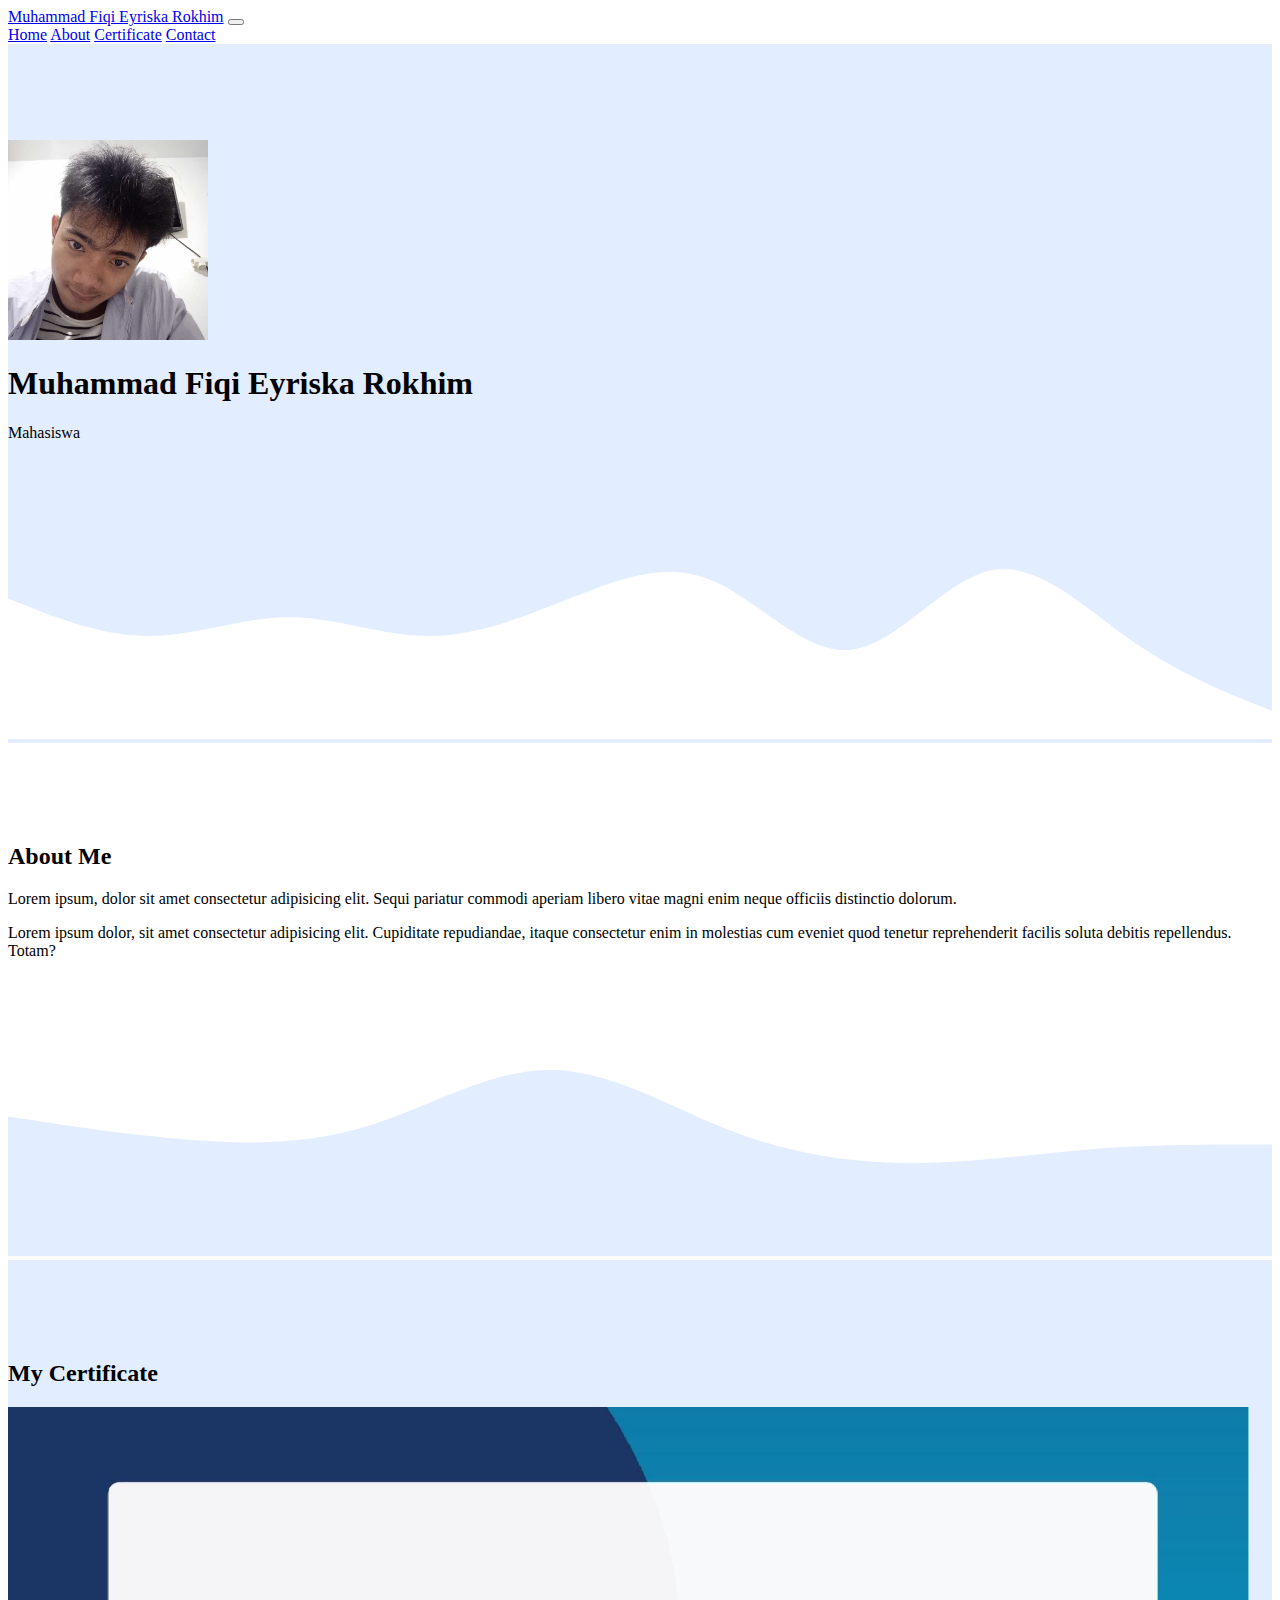
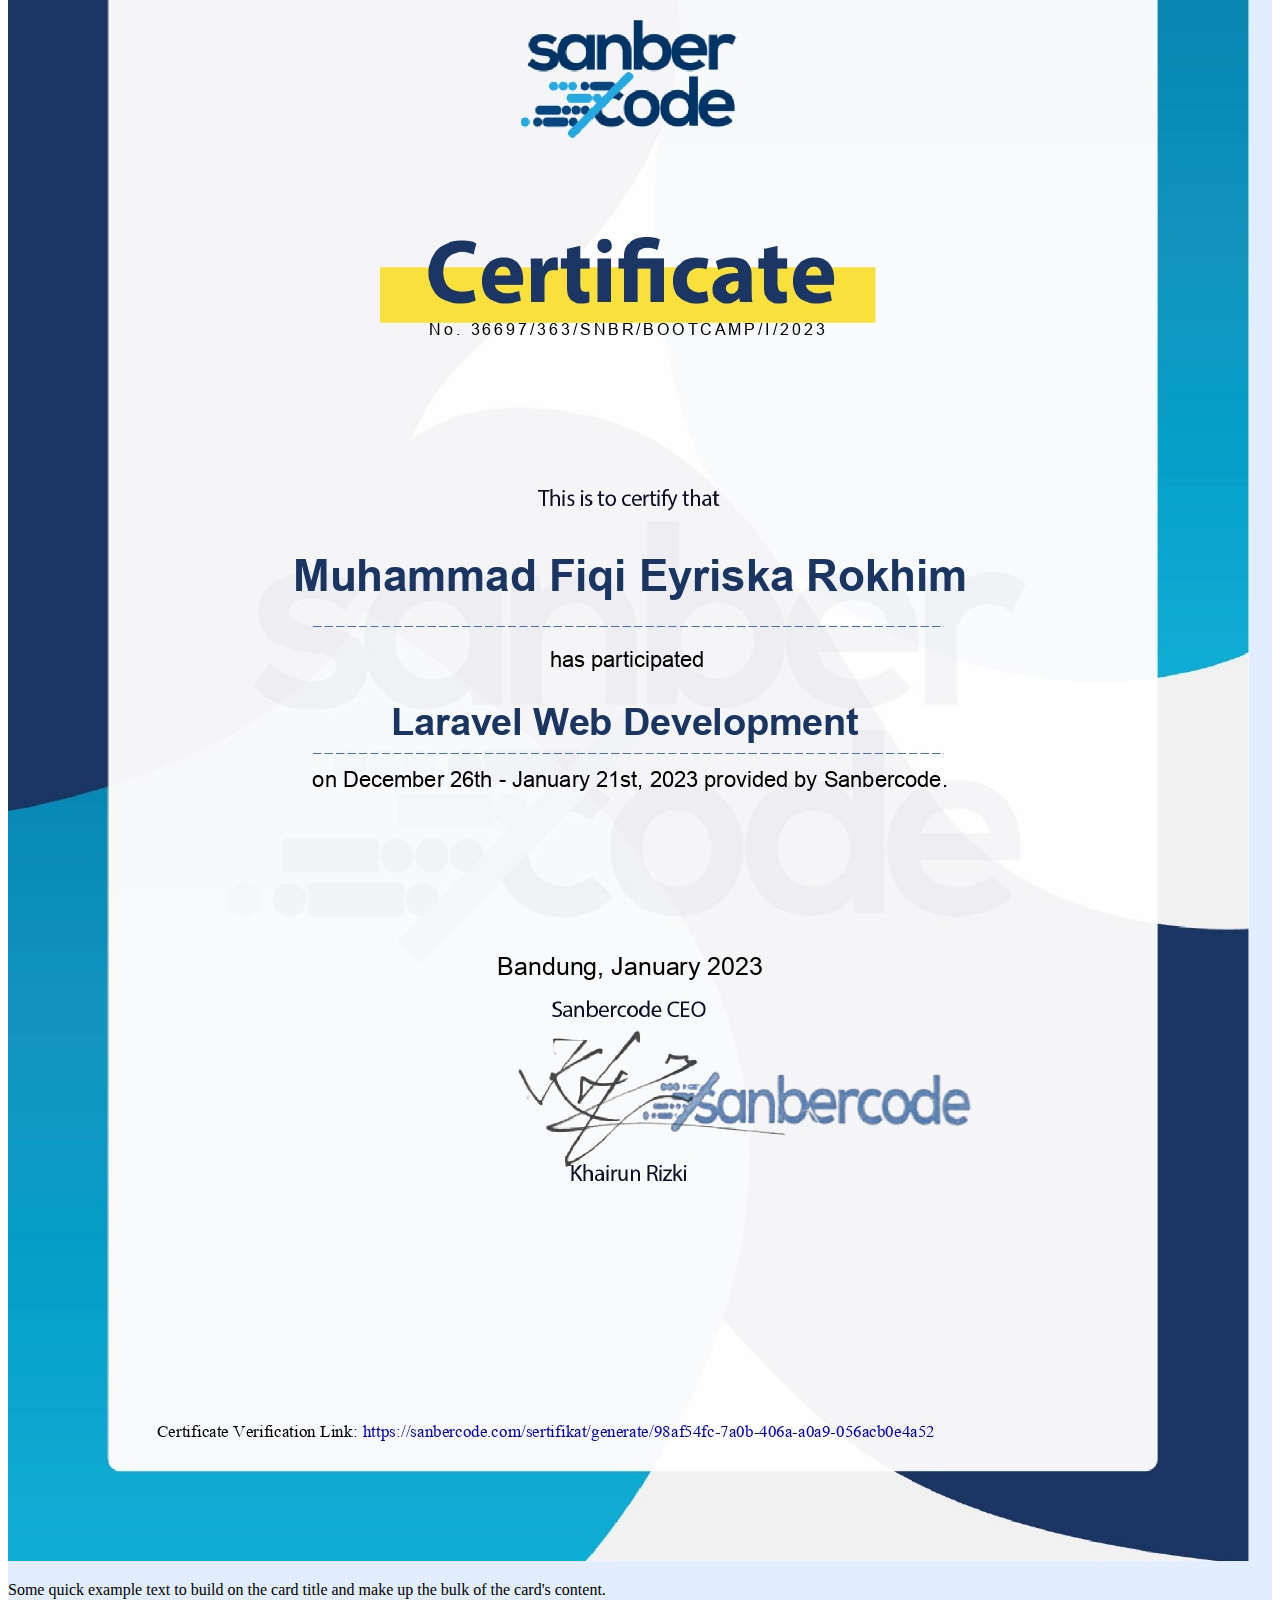
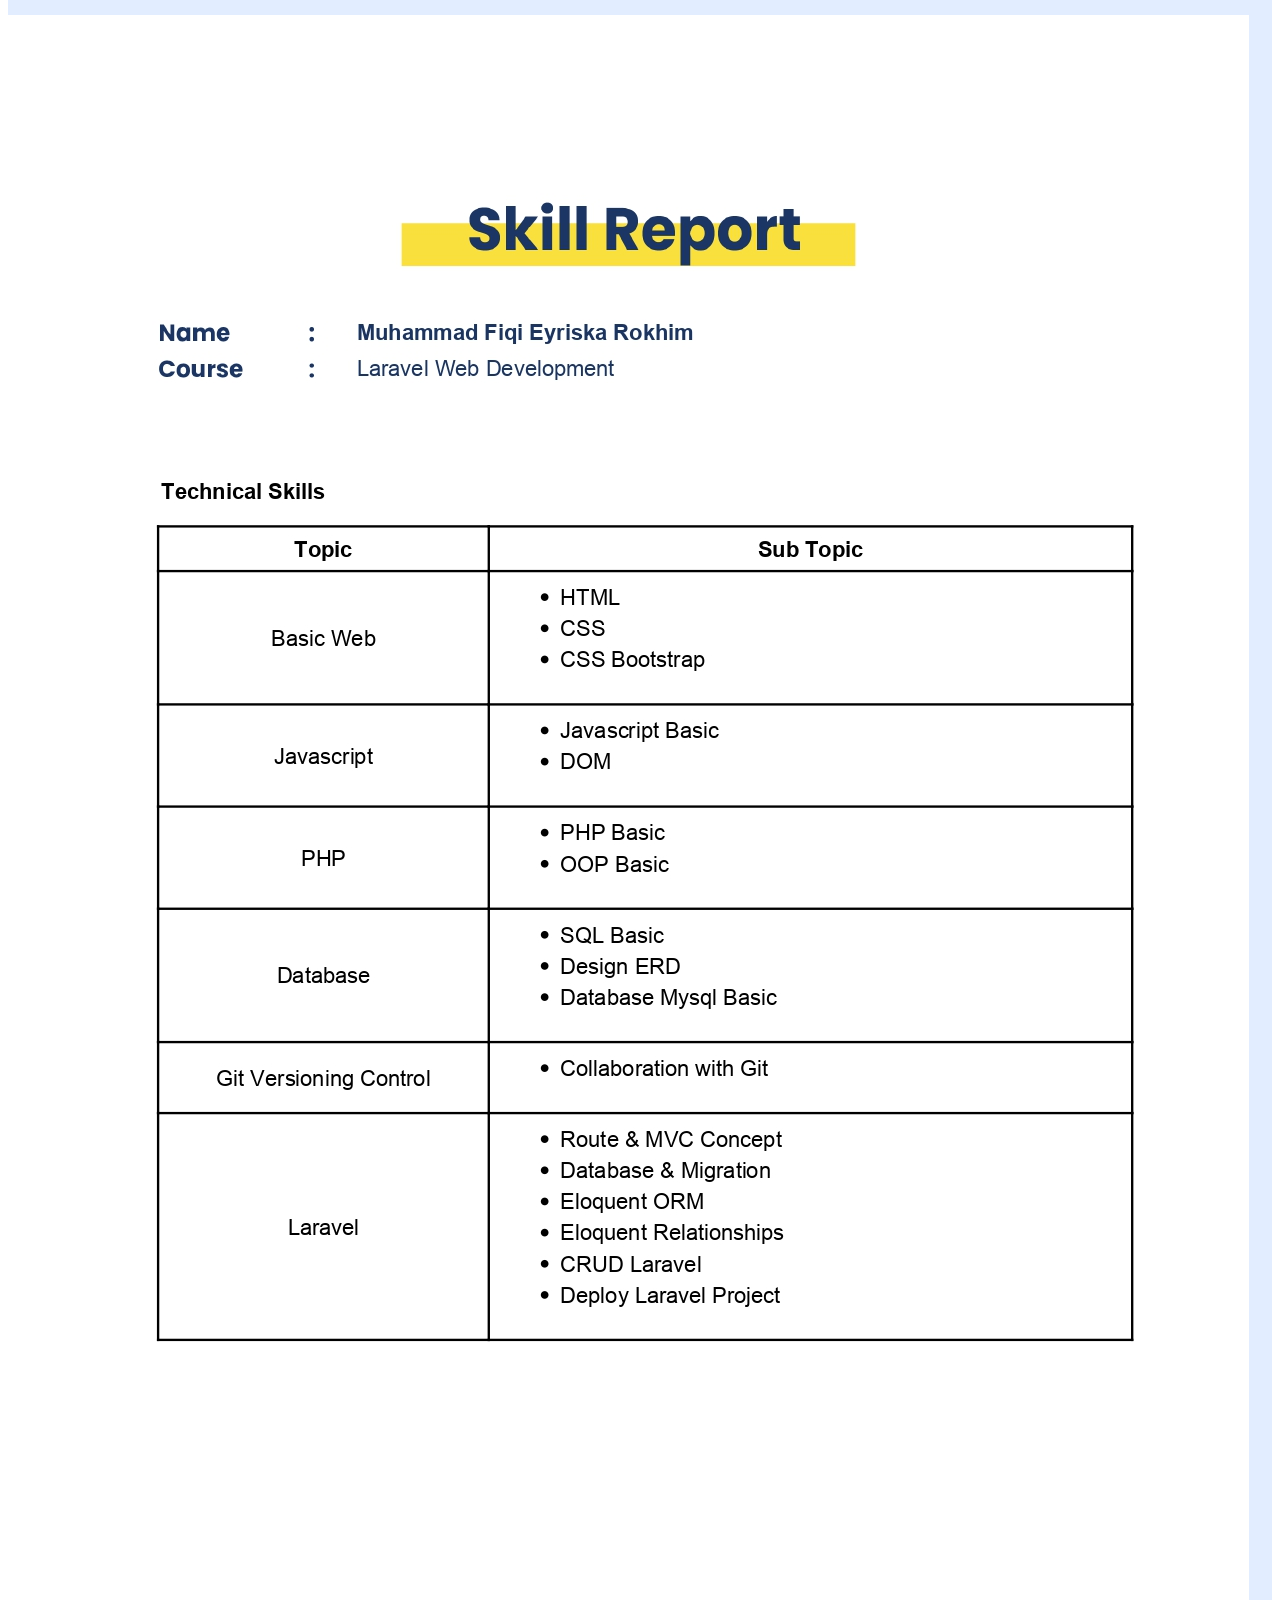
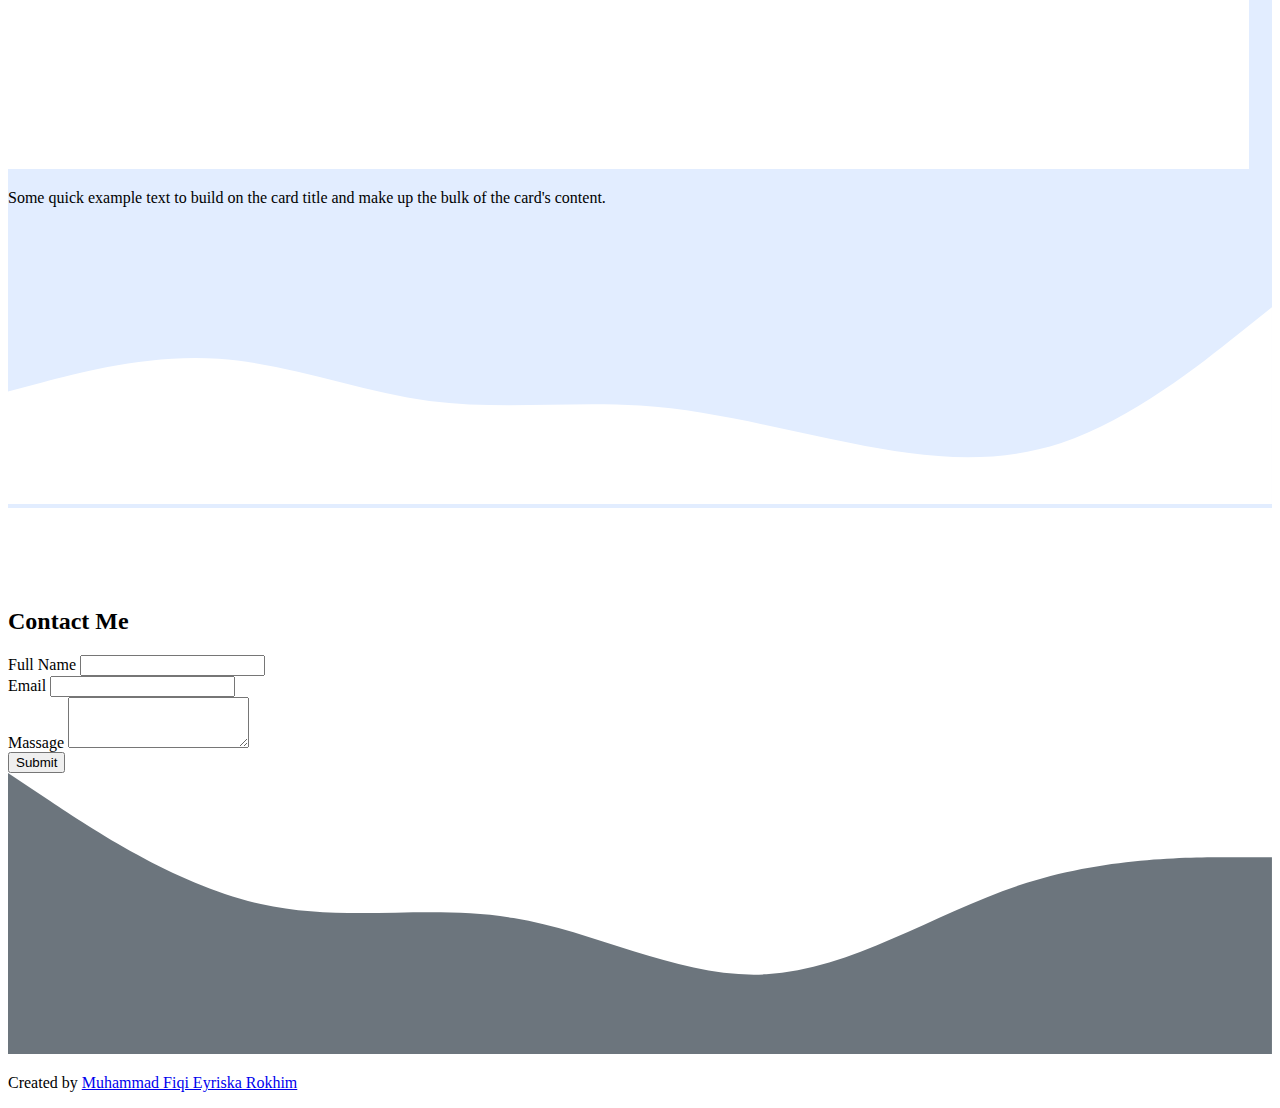
==== index.html @ 4c1f1457 "My Portfolio" ====
<!DOCTYPE html>
<html lang="en">
  <head>
    <!-- Required meta tags -->
    <meta charset="utf-8" />
    <meta name="viewport" content="width=device-width, initial-scale=1" />

    <!-- Bootstrap CSS -->
    <link href="https://cdn.jsdelivr.net/npm/bootstrap@5.0.2/dist/css/bootstrap.min.css" rel="stylesheet" integrity="sha384-EVSTQN3/azprG1Anm3QDgpJLIm9Nao0Yz1ztcQTwFspd3yD65VohhpuuCOmLASjC" crossorigin="anonymous" />

    <!-- My CSS -->
    <link rel="stylesheet" href="style.css" />
    <title>My Portfolio | Muhammad Fiqi Eyriska Rokhim</title>
  </head>
  <body id="home">
    <!-- Nav bar -->
    <nav class="navbar navbar-expand-lg navbar-dark bg-secondary shadow-sm fixed-top">
      <div class="container">
        <a class="navbar-brand" href="#">Muhammad Fiqi Eyriska Rokhim</a>
        <button class="navbar-toggler" type="button" data-bs-toggle="collapse" data-bs-target="#navbarNavAltMarkup" aria-controls="navbarNavAltMarkup" aria-expanded="false" aria-label="Toggle navigation">
          <span class="navbar-toggler-icon"></span>
        </button>
        <div class="collapse navbar-collapse" id="navbarNavAltMarkup">
          <div class="navbar-nav ms-auto">
            <a class="nav-link active" aria-current="page" href="#home">Home</a>
            <a class="nav-link" href="#about">About</a>
            <a class="nav-link" href="#certificate">Certificate</a>
            <a class="nav-link" href="#contact">Contact</a>
          </div>
        </div>
      </div>
    </nav>
    <!-- Akhir nav Bar -->

    <!-- Jumbotron -->
    <section class="jumbotron text-center img-thumbnail">
      <img src="img/Fiqi.jpg" alt="Muhammad Fiqi Eyriska Rokhim" width="200" class="rounded-circle" />
      <h1 class="display-4">Muhammad Fiqi Eyriska Rokhim</h1>
      <p class="lead">Mahasiswa</p>
      <svg xmlns="http://www.w3.org/2000/svg" viewBox="0 0 1440 320">
        <path
          fill="#fff"
          fill-opacity="1"
          d="M0,160L26.7,170.7C53.3,181,107,203,160,202.7C213.3,203,267,181,320,181.3C373.3,181,427,203,480,202.7C533.3,203,587,181,640,160C693.3,139,747,117,800,138.7C853.3,160,907,224,960,218.7C1013.3,213,1067,139,1120,128C1173.3,117,1227,171,1280,208C1333.3,245,1387,267,1413,277.3L1440,288L1440,320L1413.3,320C1386.7,320,1333,320,1280,320C1226.7,320,1173,320,1120,320C1066.7,320,1013,320,960,320C906.7,320,853,320,800,320C746.7,320,693,320,640,320C586.7,320,533,320,480,320C426.7,320,373,320,320,320C266.7,320,213,320,160,320C106.7,320,53,320,27,320L0,320Z"
        ></path>
      </svg>
    </section>
    <!-- Akhir Jumbrtron -->

    <!-- About -->
    <section id="about">
      <div class="container">
        <div class="row text-center mb-3">
          <div class="col">
            <h2>About Me</h2>
          </div>
        </div>
        <div class="row justify-content-center fs-5 text-center">
          <div class="col-md-4">
            <p>Lorem ipsum, dolor sit amet consectetur adipisicing elit. Sequi pariatur commodi aperiam libero vitae magni enim neque officiis distinctio dolorum.</p>
          </div>
          <div class="col-md-4">
            <p>Lorem ipsum dolor, sit amet consectetur adipisicing elit. Cupiditate repudiandae, itaque consectetur enim in molestias cum eveniet quod tenetur reprehenderit facilis soluta debitis repellendus. Totam?</p>
          </div>
        </div>
      </div>
      <svg xmlns="http://www.w3.org/2000/svg" viewBox="0 0 1440 320">
        <path
          fill="#e2edff"
          fill-opacity="1"
          d="M0,160L34.3,165.3C68.6,171,137,181,206,186.7C274.3,192,343,192,411,170.7C480,149,549,107,617,106.7C685.7,107,754,149,823,176C891.4,203,960,213,1029,213.3C1097.1,213,1166,203,1234,197.3C1302.9,192,1371,192,1406,192L1440,192L1440,320L1405.7,320C1371.4,320,1303,320,1234,320C1165.7,320,1097,320,1029,320C960,320,891,320,823,320C754.3,320,686,320,617,320C548.6,320,480,320,411,320C342.9,320,274,320,206,320C137.1,320,69,320,34,320L0,320Z"
        ></path>
      </svg>
    </section>
    <!-- Akhir about -->

    <!-- Certificate -->
    <section id="certificate" style="background-color: #e2edff">
      <div class="container">
        <div class="row text-center mb-3">
          <div class="col">
            <h2>My Certificate</h2>
          </div>
        </div>
        <div class="row justify-content-between">
          <div class="col-sm-4 m-2">
            <div class="card">
              <img src="img/Laravel.jpg" class="card-img-top" alt="Laravel Web Development" />
              <div class="card-body">
                <p class="card-text">Some quick example text to build on the card title and make up the bulk of the card's content.</p>
              </div>
            </div>
          </div>
          <div class="col-sm-4 mb-2">
            <div class="card">
              <img src="img/Skill Report.jpg" class="card-img-top" alt="My Skill" />
              <div class="card-body">
                <p class="card-text">Some quick example text to build on the card title and make up the bulk of the card's content.</p>
              </div>
            </div>
          </div>
        </div>
      </div>
      <svg xmlns="http://www.w3.org/2000/svg" viewBox="0 0 1440 320">
        <path
          fill="#ffffff"
          fill-opacity="1"
          d="M0,192L40,181.3C80,171,160,149,240,154.7C320,160,400,192,480,202.7C560,213,640,203,720,208C800,213,880,235,960,250.7C1040,267,1120,277,1200,250.7C1280,224,1360,160,1400,128L1440,96L1440,320L1400,320C1360,320,1280,320,1200,320C1120,320,1040,320,960,320C880,320,800,320,720,320C640,320,560,320,480,320C400,320,320,320,240,320C160,320,80,320,40,320L0,320Z"
        ></path>
      </svg>
    </section>
    <!-- Akhir Certificate -->

    <!-- Contact Start -->
    <section id="Contact Me">
      <div class="container">
        <div class="row text-center mb-3">
          <div class="col">
            <h2>Contact Me</h2>
          </div>
        </div>
        <div class="row justify-content-center">
          <div class="col-md-6">
            <form>
              <div class="mb-3">
                <label for="name" class="form-label">Full Name</label>
                <input type="text" class="form-control" id="name" aria-describedby="name" />
              </div>
              <div class="mb-3">
                <label for="email" class="form-label">Email</label>
                <input type="email" class="form-control" id="email" aria-describedby="email" />
              </div>
              <div class="mb-3">
                <label for="massage " class="form-label">Massage</label>
                <textarea class="form-control" id="Massage" rows="3"></textarea>
              </div>
              <button type="submit" class="btn btn-primary">Submit</button>
            </form>
          </div>
        </div>
      </div>
      <svg xmlns="http://www.w3.org/2000/svg" viewBox="0 0 1440 320">
        <path
          fill="#6c757d"
          fill-opacity="1"
          d="M0,0L48,32C96,64,192,128,288,149.3C384,171,480,149,576,165.3C672,181,768,235,864,229.3C960,224,1056,160,1152,128C1248,96,1344,96,1392,96L1440,96L1440,320L1392,320C1344,320,1248,320,1152,320C1056,320,960,320,864,320C768,320,672,320,576,320C480,320,384,320,288,320C192,320,96,320,48,320L0,320Z"
        ></path>
      </svg>
    </section>

    <!-- Contact End -->

    <!-- Copyright -->
    <footer class="bg-secondary text-white text-center pb-5">
      <p>Created by <a href="https://www.instagram.com/fiqieyriska/" class="text-white fw-bold">Muhammad Fiqi Eyriska Rokhim</a></p>
      <!-- Akhir Copyright -->
    </footer>

    <script src="https://cdn.jsdelivr.net/npm/bootstrap@5.0.2/dist/js/bootstrap.bundle.min.js" integrity="sha384-MrcW6ZMFYlzcLA8Nl+NtUVF0sA7MsXsP1UyJoMp4YLEuNSfAP+JcXn/tWtIaxVXM" crossorigin="anonymous"></script>
  </body>
</html>
---- style.css ----
body {
    min-height: 3000px;
}
.jumbotron {
    padding-top: 6rem;
    background-color: #e2edff;
}

#Certificate {
    background-color: #e2edff;
}

section {
    padding-top: 5rem;
}
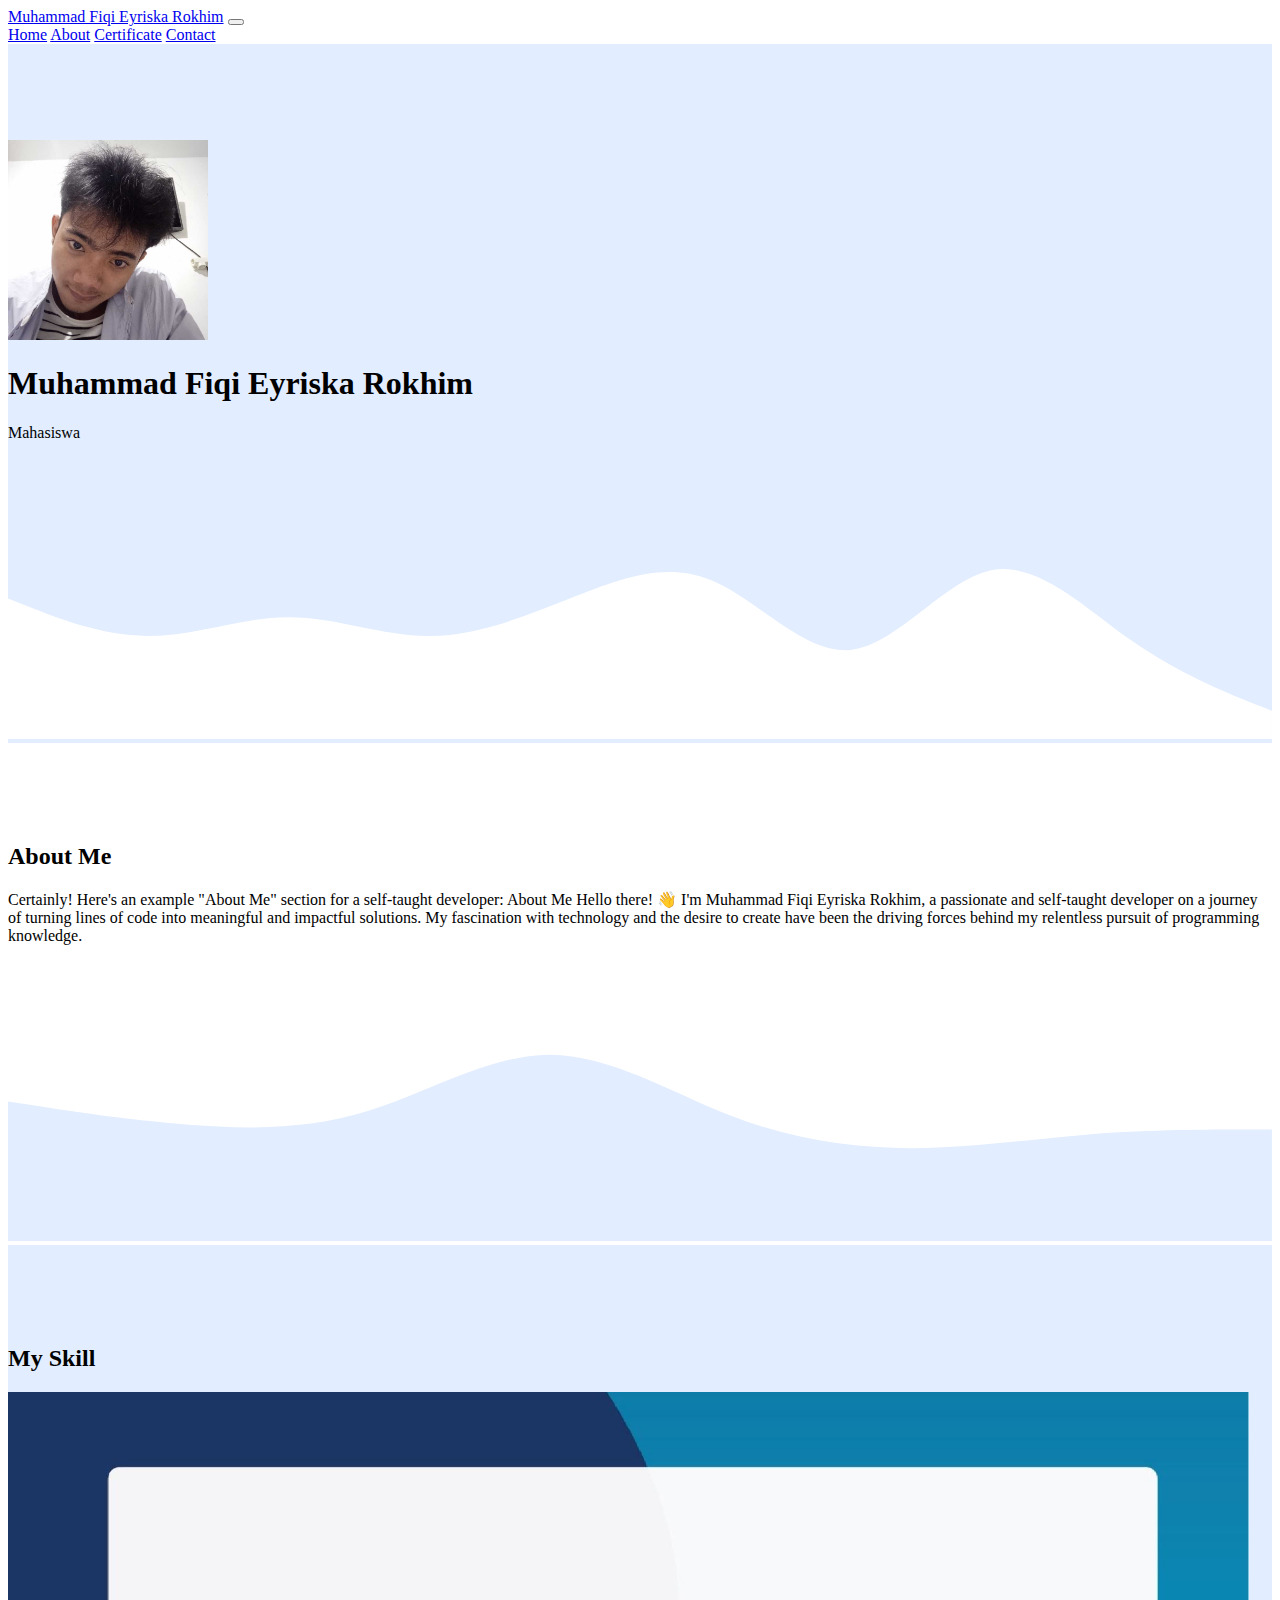
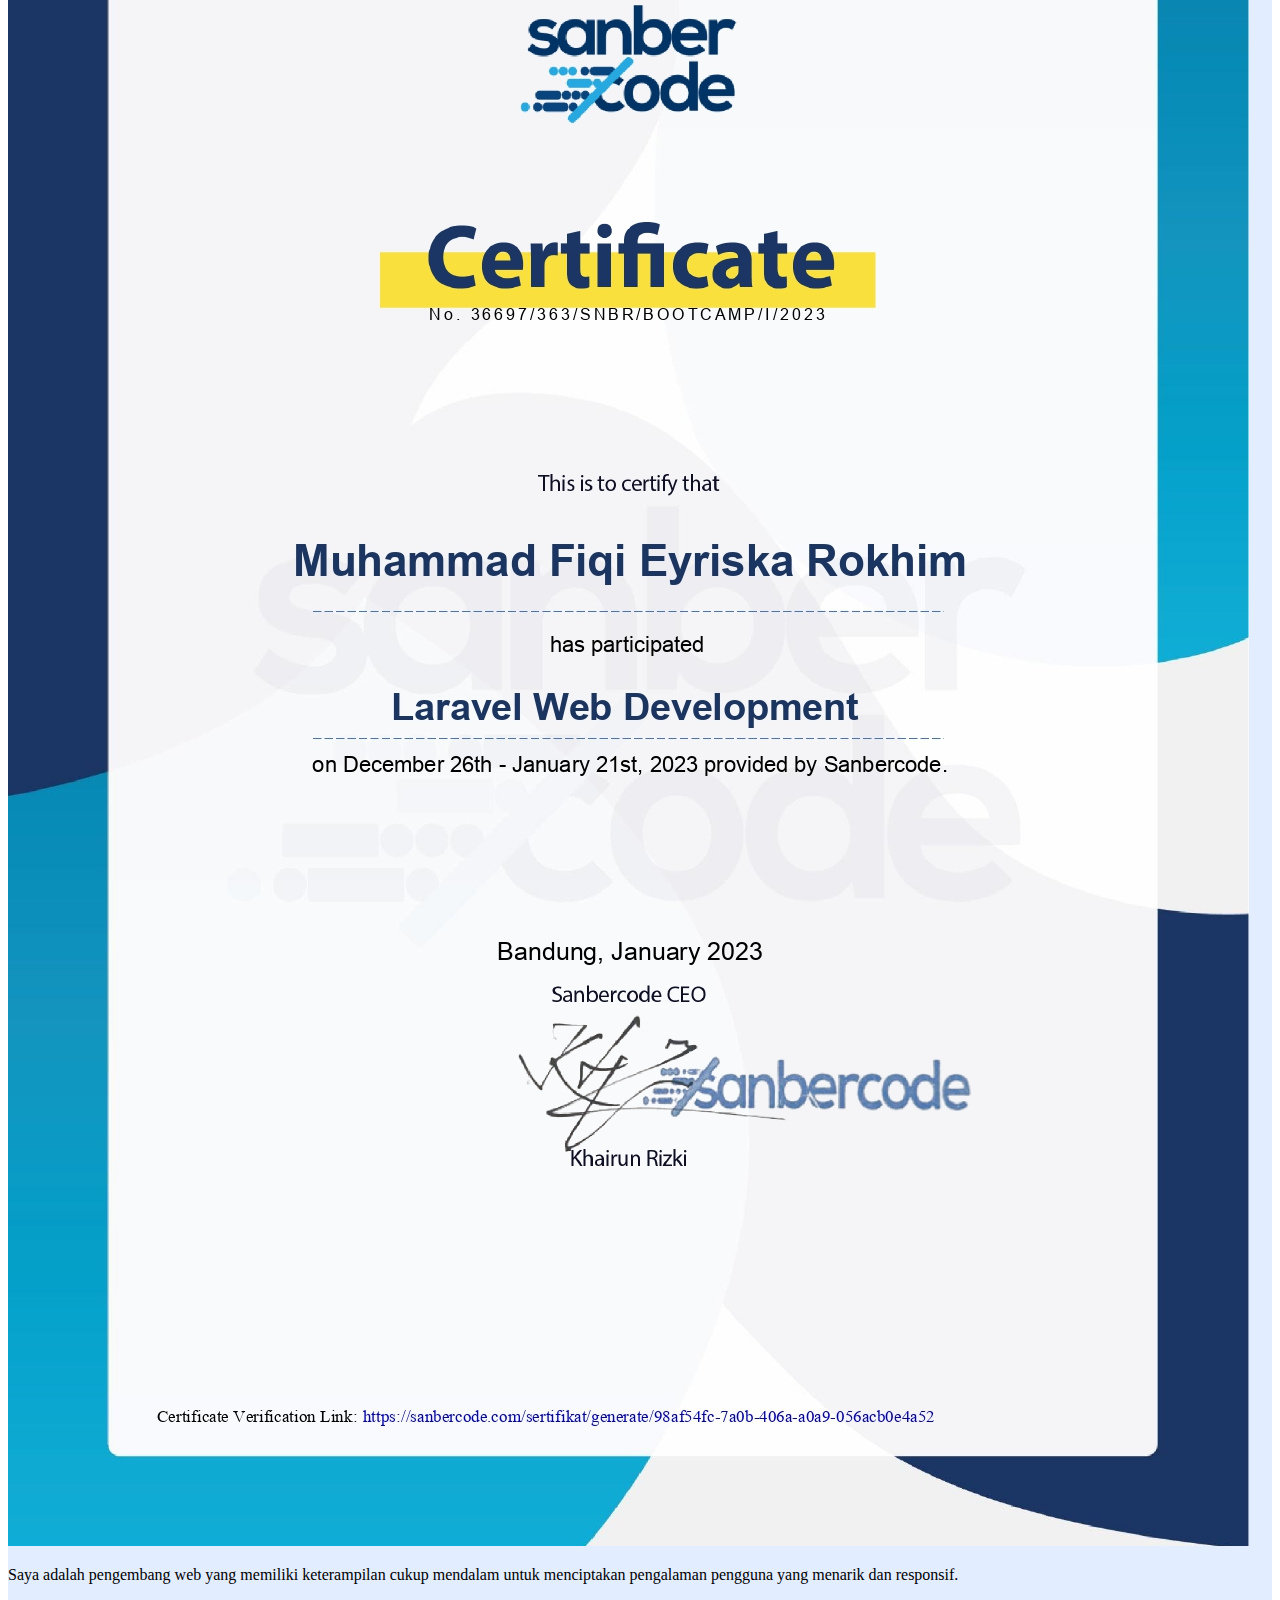
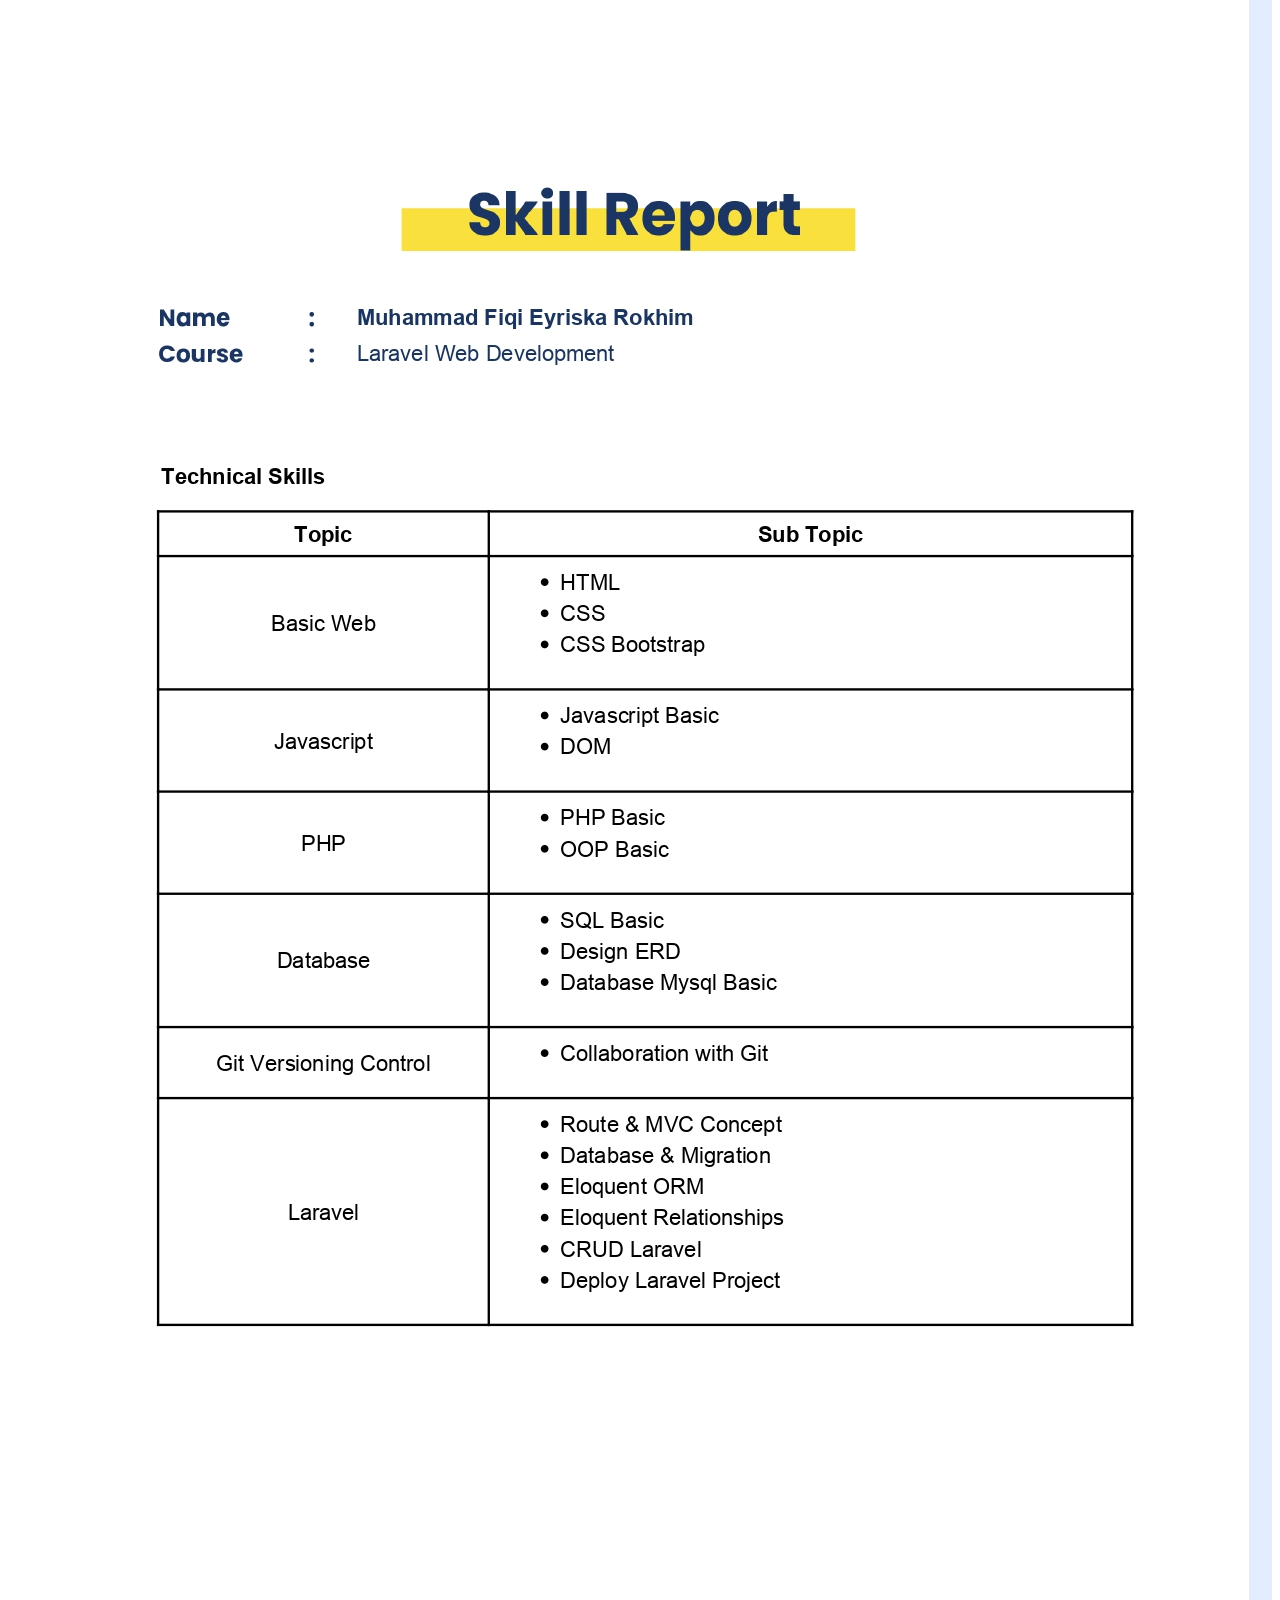
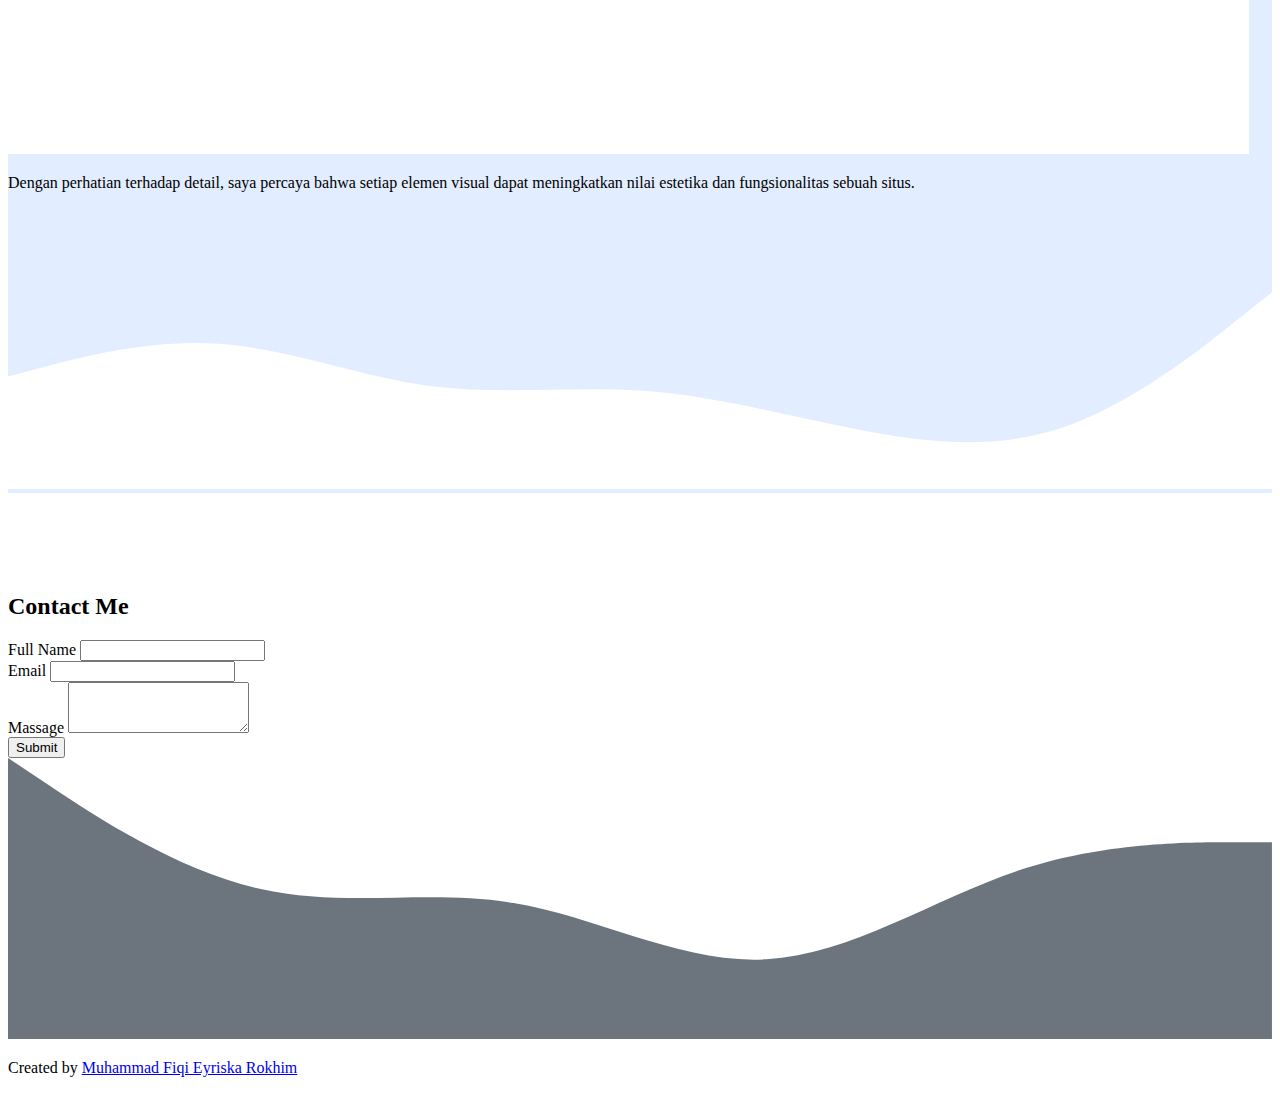
==== commit d576e838: "MyPortfolio" ====
--- a/index.html
+++ b/index.html
@@ -57,10 +57,13 @@
         </div>
         <div class="row justify-content-center fs-5 text-center">
           <div class="col-md-4">
-            <p>Lorem ipsum, dolor sit amet consectetur adipisicing elit. Sequi pariatur commodi aperiam libero vitae magni enim neque officiis distinctio dolorum.</p>
+            <p>Certainly! Here's an example "About Me" section for a self-taught developer:
+              About Me
+              
+              Hello there! 👋 I'm Muhammad Fiqi Eyriska Rokhim, a passionate and self-taught developer on a journey of turning lines of code into meaningful and impactful solutions. My fascination with technology and the desire to create have been the driving forces behind my relentless pursuit of programming knowledge.</p>
           </div>
           <div class="col-md-4">
-            <p>Lorem ipsum dolor, sit amet consectetur adipisicing elit. Cupiditate repudiandae, itaque consectetur enim in molestias cum eveniet quod tenetur reprehenderit facilis soluta debitis repellendus. Totam?</p>
+            <p></p>
           </div>
         </div>
       </div>
@@ -79,7 +82,7 @@
       <div class="container">
         <div class="row text-center mb-3">
           <div class="col">
-            <h2>My Certificate</h2>
+            <h2>My Skill</h2>
           </div>
         </div>
         <div class="row justify-content-between">
@@ -87,7 +90,7 @@
             <div class="card">
               <img src="img/Laravel.jpg" class="card-img-top" alt="Laravel Web Development" />
               <div class="card-body">
-                <p class="card-text">Some quick example text to build on the card title and make up the bulk of the card's content.</p>
+                <p class="card-text">Saya adalah pengembang web yang memiliki keterampilan cukup mendalam untuk menciptakan pengalaman pengguna yang menarik dan responsif.</p>
               </div>
             </div>
           </div>
@@ -95,7 +98,7 @@
             <div class="card">
               <img src="img/Skill Report.jpg" class="card-img-top" alt="My Skill" />
               <div class="card-body">
-                <p class="card-text">Some quick example text to build on the card title and make up the bulk of the card's content.</p>
+                <p class="card-text"> Dengan perhatian terhadap detail, saya percaya bahwa setiap elemen visual dapat meningkatkan nilai estetika dan fungsionalitas sebuah situs.</p>
               </div>
             </div>
           </div>
